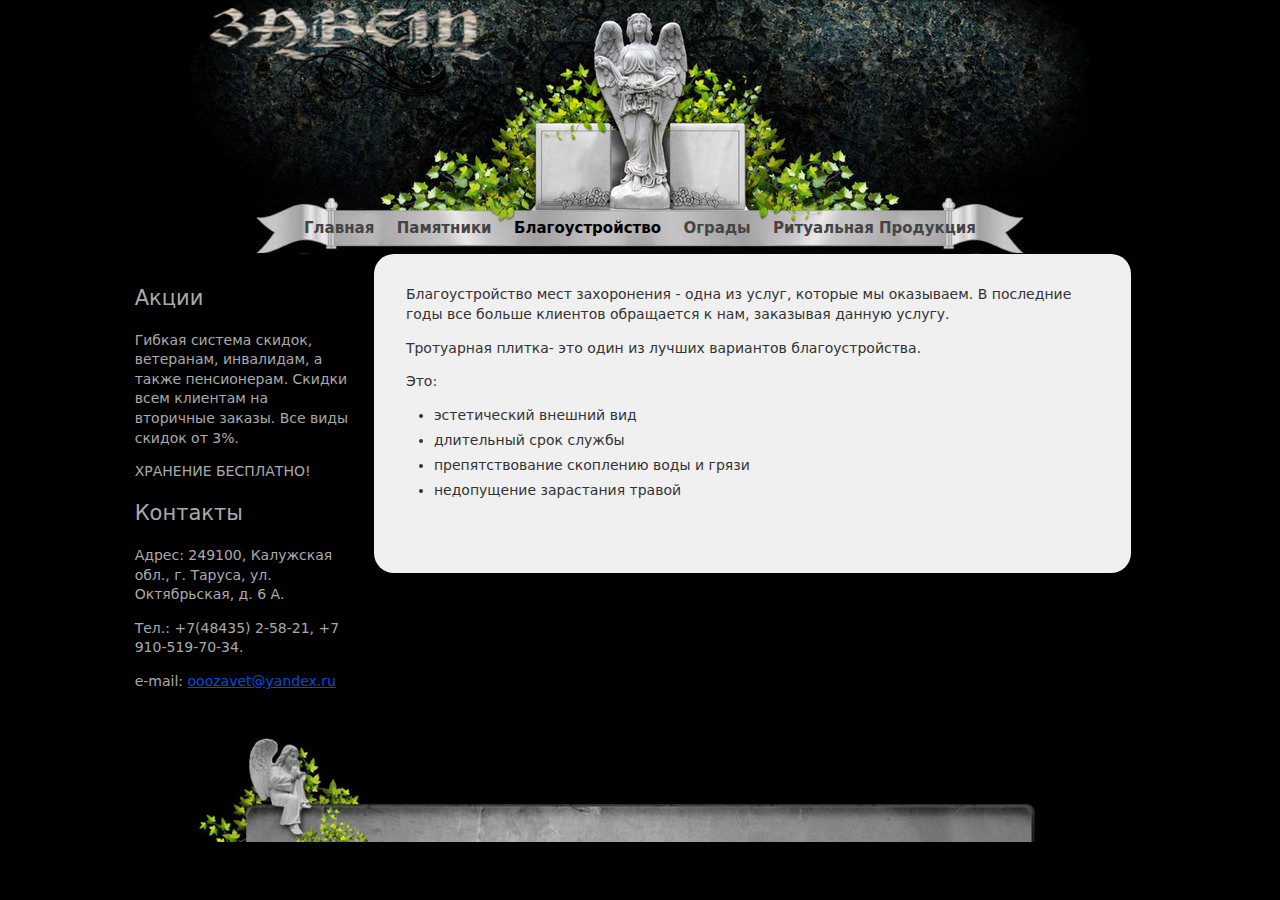
==== blagoustroistvo.html @ bbde6373 "Ритуал - первый коммит" ====
<!doctype html>
<html lang="ru">

<head>
    <meta charset="utf-8"/>
    <meta name="keywords" content="Таруса, Ритуал, ритуальные услуги"/>
    <meta name="description" content=""/>
    <meta name="author" content="Ars P. Shilovsky"/>
    <link rel="stylesheet" href="css/style.css"/>
    <title>Ритуал Таруса</title>
    <!--[if lt IE 9]>
    <script src="http://html5shiv.googlecode.com/svn/trunk/html5.js"></script><![endif]-->
</head>


<!--[if lt IE 9]><p class="warning">Браузер устарел и может неправильно отображать данную страницу.</p><![endif]-->


<body>
<div class="container">


    <header class="header clearfix">
        <div class="logo">
        <img class=img_logo src="images/design/logo.png" alt="Завет">
        <div class="clearfix"></div>
        </div>

        <nav class="menu_main">
            <ul>
                <li><a href="index.html">Главная</a></li>
                <li><a href="pamyatniki.html">Памятники</a></li>
                <li class="active"><a href="blagoustroistvo.html">Благоустройство</a></li>
                <li><a href="ogrady.html">Ограды</a></li>
                <li><a href="ritual.html">Ритуальная продукция</a></li>
            </ul>
        </nav>
    </header>


    <div class="info">
		
		<div class="sidebar">
		        
		        <article class="article clearfix">
				<div class="col_100">
					<h2>Акции</h2>
					<p>Гибкая система скидок, ветеранам, инвалидам, а также пенсионерам. Скидки всем клиентам на вторичные заказы. Все виды скидок от 3%. </p>
					<p>ХРАНЕНИЕ БЕСПЛАТНО!</p>
					<h2>Контакты</h2>
					<p>Адрес: 249100, Калужская обл., г. Таруса, ул. Октябрьская, д. 6 А.</p>
					<p>Тел.: +7(48435) 2-58-21, +7 910-519-70-34.</p>
					<p>e-mail: <a href="mailto:ooozavet@yandex.ru">ooozavet@yandex.ru</a></p>
                </div>
            	</article>
		</div>
		
		<div class="content">
				        
		        <article class="article clearfix">
				<div class="col_100">
					<p>Благоустройство мест захоронения -  одна из услуг, которые мы оказываем. В последние годы все больше клиентов обращается к нам, заказывая данную услугу.</p>
					<p>Тротуарная плитка- это один из лучших вариантов благоустройства.</p>
					<p>Это:</p>
					<ul>
					<li>эстетический внешний вид</li>
					<li>длительный срок службы</li>
					<li>препятствование скоплению воды и грязи</li>
					<li>недопущение зарастания травой</li>
					</ul>
                </div>
            	</article>
		</div>
		
		<div class="clearfix"></div>

    </div>


    <footer class="footer clearfix"></footer>


</div>

</body>
</html>
---- css/style.css ----
@import url('reset.css');
@import url('skin.css');


/* Columns 
-------
.col_33 | .col_33 | .col_33
.clearfix
-------
.col_75 | .col_25
.clearfix
-------
.col_66 | .col_33
.clearfix
-------
.col_50 | .col_50
.clearfix
-------
.col_100
-------
*/
.col_25 {
  width:22%;
  margin:0 2% 0 0;
  float:left;
  padding: 1% 0 0 0;
}
.col_33 {
  width:30%;
  margin:0 1% 1% 0;
  float:left;
  padding: 1% 1% 1% 1%;
}
.col_50 {
  width:47%;
  margin:0 1% 1% 0;
  float:left;
  padding: 1% 1% 1% 1%;
}
.col_66 {
  width:63%;
  margin:0 1% 1% 0;
  float:left;
  padding: 1% 1% 1% 1%;
}
.col_75 {
  width:72%;
  margin:0 1% 1% 0;
  float:left;
  padding: 1% 1% 1% 1%;
}
.col_100 {
  width:97%;
  margin:0 1% 1% 0;
  float:left;
  padding: 1% 1% 1% 1%;
}

.col_25.wrap { width:25%; margin:0;}
.col_33.wrap { width:33%; margin:0;}
.col_50.wrap { width:50%; margin:0;}
.col_66.wrap { width:66%; margin:0;}
.col_75.wrap { width:75%; margin:0;}
.col_100.wrap { width:100%; margin:0;}
/* End columns */


/* Helper classes */
.center {text-align:center;}
.left {text-align:left;}
.right {text-align:right;}

.img_floatleft {float:left; margin:0 20px 5px 0;}
.img_floatright {float:right; margin:0 0 5px 10px;}
.img_logo {float:left; margin:0 10px 5px 0;}
.img_maltcev {float:left; margin:10px 10px 10px 10px;}

.img_hidden  {
display:none;
}

.img {max-width:100%;}
/* End helper classes */

a.button { color:auto; }

@media only screen and (max-width:480px) { /* Smartphone */
  .header {
    margin-bottom:0;
  }

  .logo{
    display:block;
    float:none;
    text-align:center;
  }
  
  .img_logo{
    display:none;
  }

  .menu_main {
    width:100%;
    text-align:center;
    float:none;
    padding:0;
    margin:1em 0 0 0;
  }
  
  .menu_main a {
    display:inline-block;
    padding:7px;
  }
  
  .copyright {
    width:100%;
    float:none;
    text-align:center;
  }

  .footer  {
    padding-bottom:0;
  }
  
  .menu_bottom {
    width:100%;
    float:none;
    text-align:center;
    margin:1em 0 0 0;
    padding:0;
  }  
  .menu_bottom a {
    display:inline-block;
    padding:6px;
  }
  
  .form textarea {
    width:100%;
  }  
  .form label {
    padding:10px 0 8px 0;
  }
}


@media only screen and (max-width:768px) { /* Tablet */
  .col_25,
  .col_33,
  .col_66,
  .col_50 ,
  .col_75  {
    width:98%;
    float:none;
  } 
  
  .form label {
    padding:10px 0 8px 0;
  }
}


@media print { /* Printer */
  * { background:transparent !important; color:black !important; text-shadow:none !important; filter:none !important; -ms-filter:none !important; }
  a, a:visited { color:#444 !important; text-decoration:underline; }
  a[href]:after { content:" (" attr(href) ")"; }
  abbr[title]:after { content:" (" attr(title) ")"; }
  pre, blockquote { border:1px solid #999; page-break-inside:avoid; }
  thead { display:table-header-group; }
  tr, img { page-break-inside:avoid; }
  img { max-width:100% !important; }
  @page { margin:0.5cm; }
  p, h2, h3 { orphans:3; widows:3; }
  h2, h3{ page-break-after:avoid; }
  
  .header, .footer, .form {display:none;}
  .col_33, .col_66, .col_50  { width:98%; float:none; } 
  
}
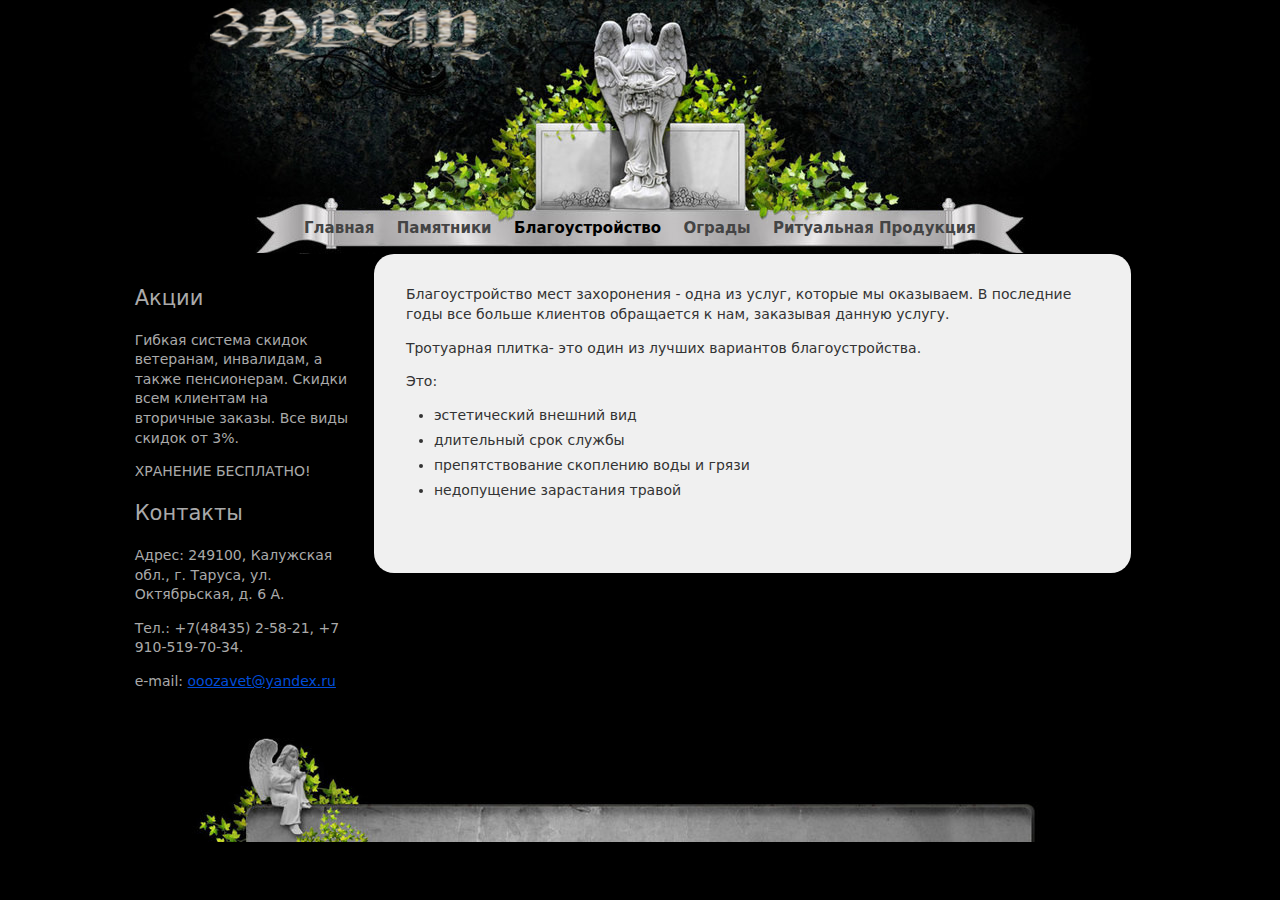
==== commit bdaf1f03: "Скидки" ====
--- a/blagoustroistvo.html
+++ b/blagoustroistvo.html
@@ -45,7 +45,7 @@
 		        <article class="article clearfix">
 				<div class="col_100">
 					<h2>Акции</h2>
-					<p>Гибкая система скидок, ветеранам, инвалидам, а также пенсионерам. Скидки всем клиентам на вторичные заказы. Все виды скидок от 3%. </p>
+					<p>Гибкая система скидок ветеранам, инвалидам, а также пенсионерам. Скидки всем клиентам на вторичные заказы. Все виды скидок от 3%. </p>
 					<p>ХРАНЕНИЕ БЕСПЛАТНО!</p>
 					<h2>Контакты</h2>
 					<p>Адрес: 249100, Калужская обл., г. Таруса, ул. Октябрьская, д. 6 А.</p>
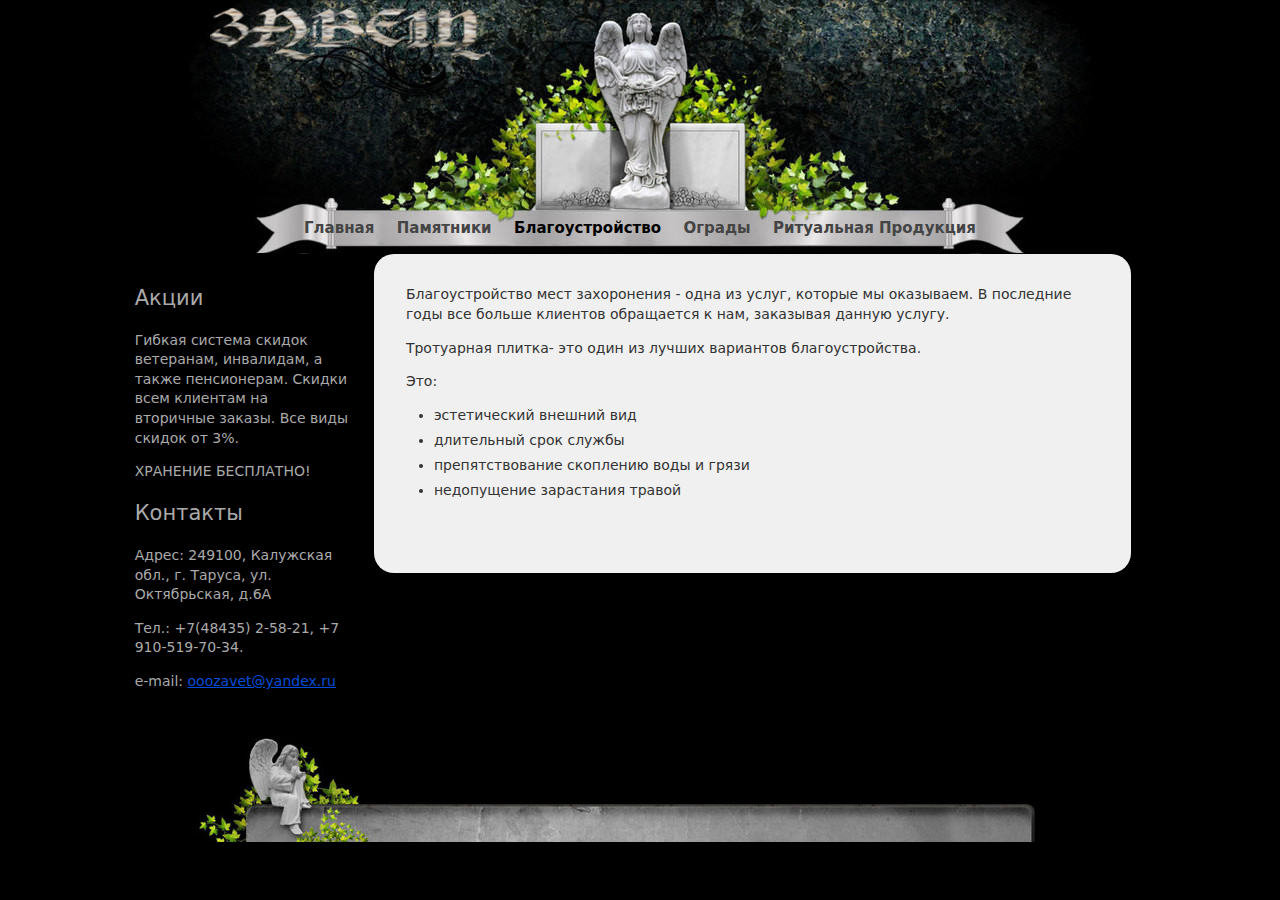
==== commit 1c15166c: "Адрес" ====
--- a/blagoustroistvo.html
+++ b/blagoustroistvo.html
@@ -48,7 +48,7 @@
 					<p>Гибкая система скидок ветеранам, инвалидам, а также пенсионерам. Скидки всем клиентам на вторичные заказы. Все виды скидок от 3%. </p>
 					<p>ХРАНЕНИЕ БЕСПЛАТНО!</p>
 					<h2>Контакты</h2>
-					<p>Адрес: 249100, Калужская обл., г. Таруса, ул. Октябрьская, д. 6 А.</p>
+					<p>Адрес: 249100, Калужская обл., г. Таруса, ул. Октябрьская, д.6А</p>
 					<p>Тел.: +7(48435) 2-58-21, +7 910-519-70-34.</p>
 					<p>e-mail: <a href="mailto:ooozavet@yandex.ru">ooozavet@yandex.ru</a></p>
                 </div>
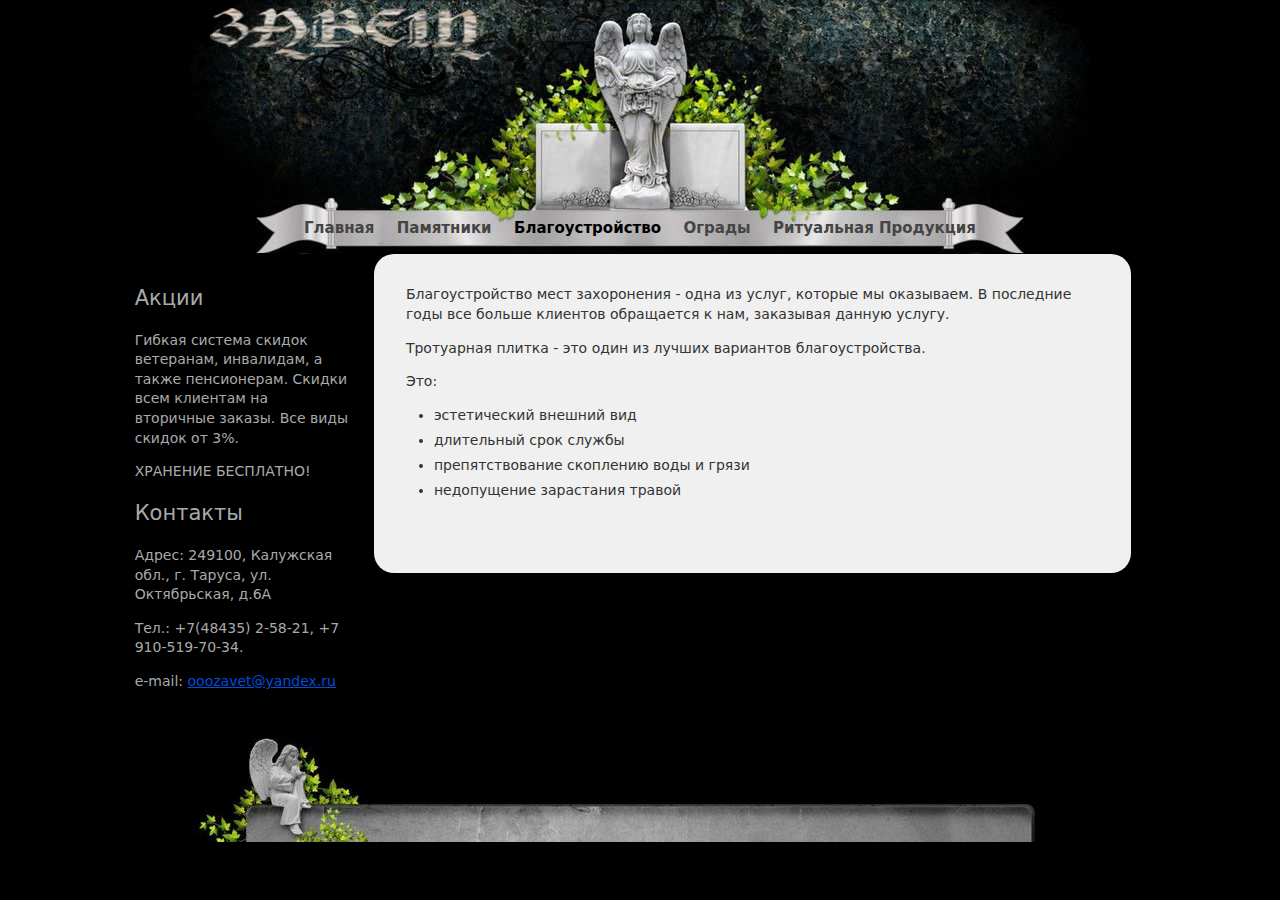
==== commit 48e86452: "Space added" ====
--- a/blagoustroistvo.html
+++ b/blagoustroistvo.html
@@ -60,7 +60,7 @@
 		        <article class="article clearfix">
 				<div class="col_100">
 					<p>Благоустройство мест захоронения -  одна из услуг, которые мы оказываем. В последние годы все больше клиентов обращается к нам, заказывая данную услугу.</p>
-					<p>Тротуарная плитка- это один из лучших вариантов благоустройства.</p>
+					<p>Тротуарная плитка - это один из лучших вариантов благоустройства.</p>
 					<p>Это:</p>
 					<ul>
 					<li>эстетический внешний вид</li>
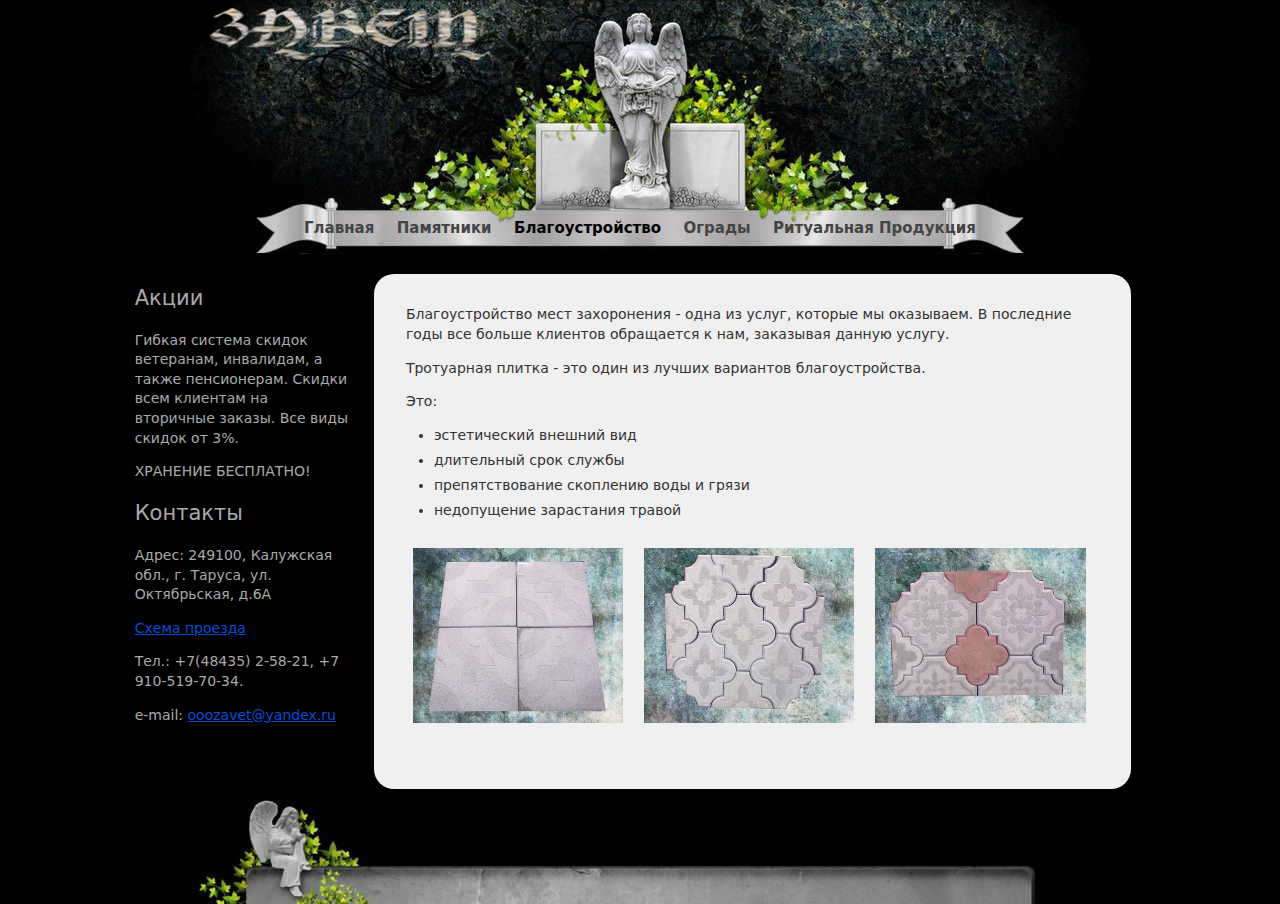
==== commit 55cf7cb0: "Gallery" ====
--- a/blagoustroistvo.html
+++ b/blagoustroistvo.html
@@ -7,6 +7,8 @@
     <meta name="description" content=""/>
     <meta name="author" content="Ars P. Shilovsky"/>
     <link rel="stylesheet" href="css/style.css"/>
+    <link rel="stylesheet" href="jquery.darkbox.css">
+	<!--[if lt IE 9]><link rel="stylesheet" href="jquery.darkbox.ie.css"><![endif]-->
     <title>Ритуал Таруса</title>
     <!--[if lt IE 9]>
     <script src="http://html5shiv.googlecode.com/svn/trunk/html5.js"></script><![endif]-->
@@ -49,6 +51,7 @@
 					<p>ХРАНЕНИЕ БЕСПЛАТНО!</p>
 					<h2>Контакты</h2>
 					<p>Адрес: 249100, Калужская обл., г. Таруса, ул. Октябрьская, д.6А</p>
+					<a href="http://maps.yandex.ru/org/1196658422/">Схема проезда</a>
 					<p>Тел.: +7(48435) 2-58-21, +7 910-519-70-34.</p>
 					<p>e-mail: <a href="mailto:ooozavet@yandex.ru">ooozavet@yandex.ru</a></p>
                 </div>
@@ -68,6 +71,12 @@
 					<li>препятствование скоплению воды и грязи</li>
 					<li>недопущение зарастания травой</li>
 					</ul>
+				
+				<a href="images/blg1.jpg" rel="darkbox"><img class="col_33" src="images/blg1.thumb.jpg" alt=""></a>
+                <a href="images/blg2.jpg" rel="darkbox"><img class="col_33" src="images/blg2.thumb.jpg" alt=""></a>
+                <a href="images/blg3.jpg" rel="darkbox"><img class="col_33" src="images/blg3.thumb.jpg" alt=""></a>
+                <div class="clearfix"></div>
+                
                 </div>
             	</article>
 		</div>
@@ -82,5 +91,11 @@
 
 </div>
 
+	<script src="j/jquery.js"></script>
+	<script src="jquery.darkbox.min.js"></script>
+	<script>
+		$( 'a[rel=darkbox]' ).darkbox();
+	</script>
+
 </body>
 </html>
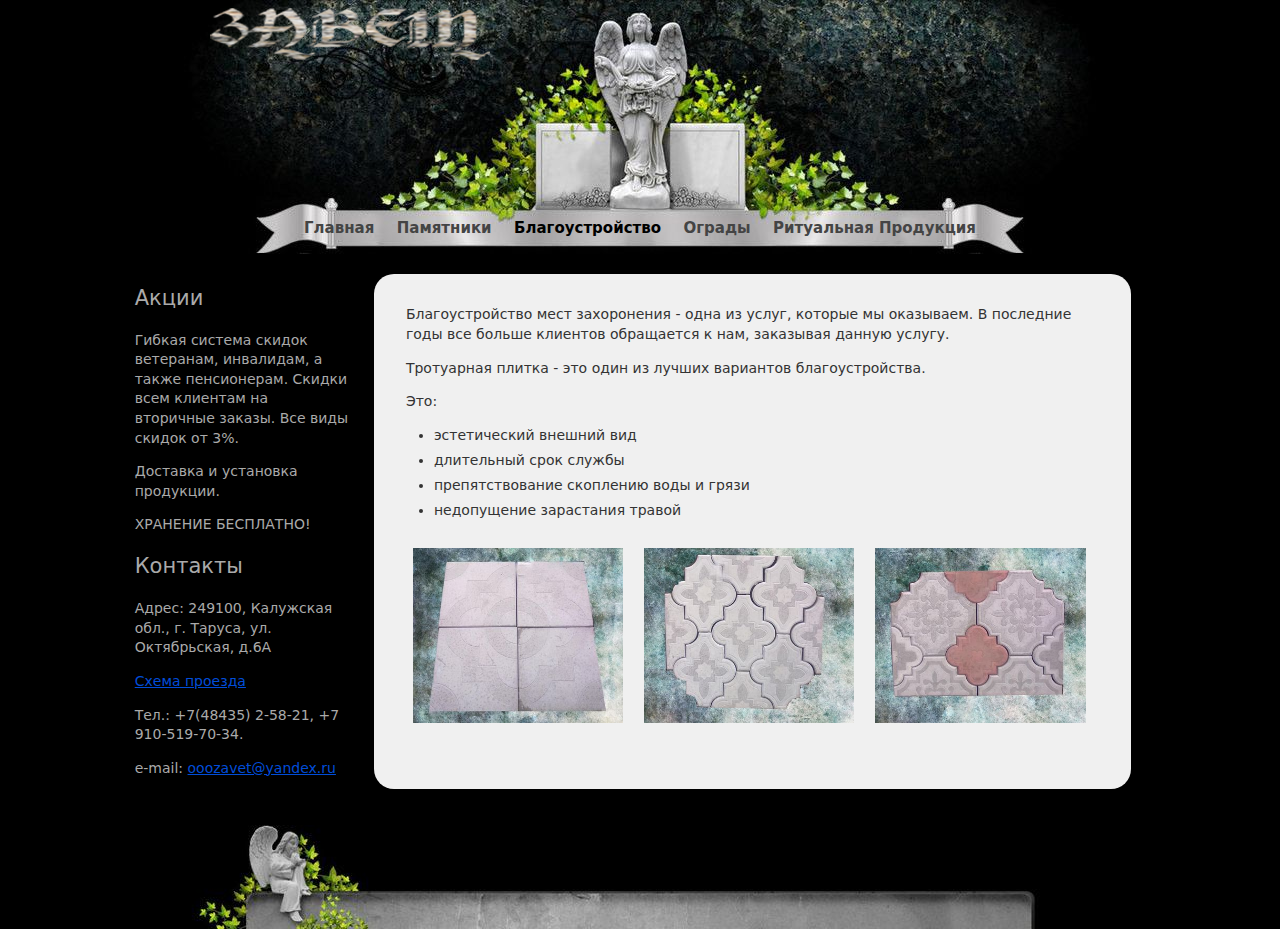
==== commit c6f2d0a6: "Delivery" ====
--- a/blagoustroistvo.html
+++ b/blagoustroistvo.html
@@ -48,6 +48,7 @@
 				<div class="col_100">
 					<h2>Акции</h2>
 					<p>Гибкая система скидок ветеранам, инвалидам, а также пенсионерам. Скидки всем клиентам на вторичные заказы. Все виды скидок от 3%. </p>
+					<p>Доставка и установка продукции.</p>
 					<p>ХРАНЕНИЕ БЕСПЛАТНО!</p>
 					<h2>Контакты</h2>
 					<p>Адрес: 249100, Калужская обл., г. Таруса, ул. Октябрьская, д.6А</p>
